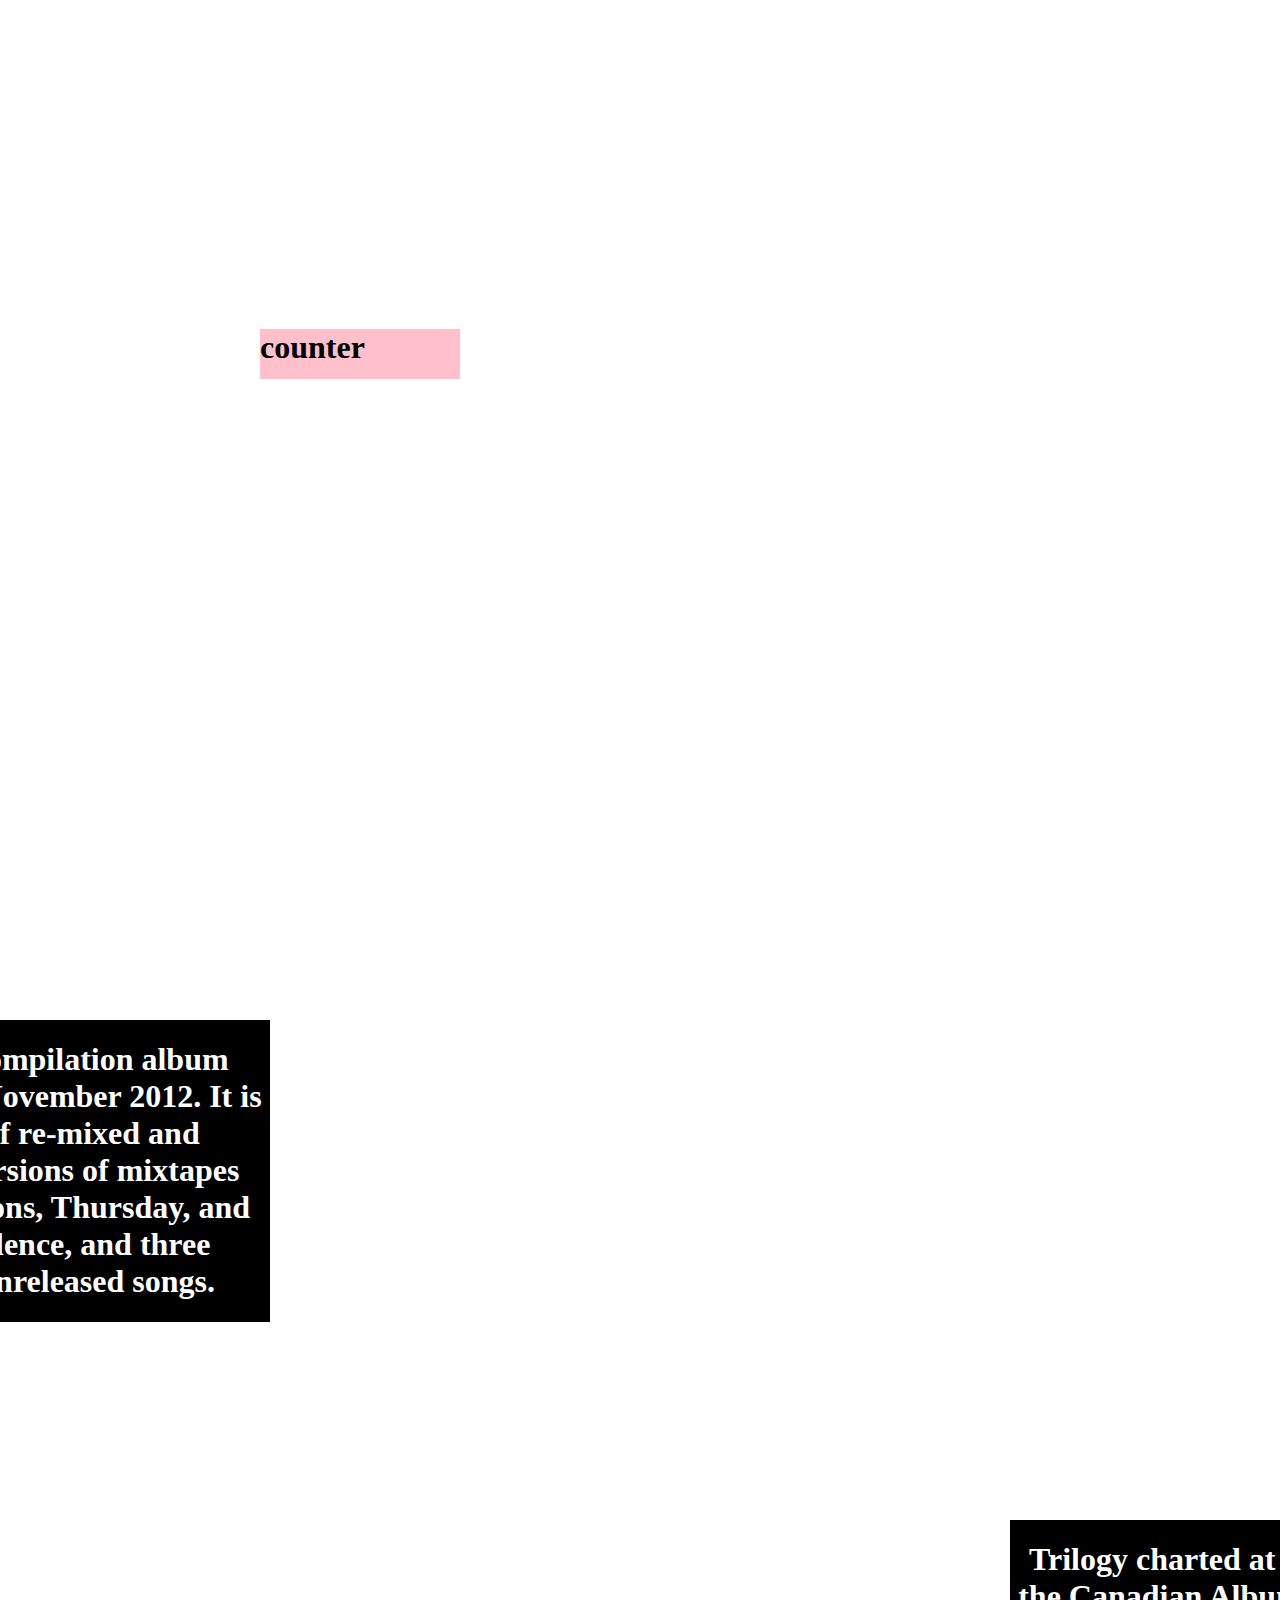
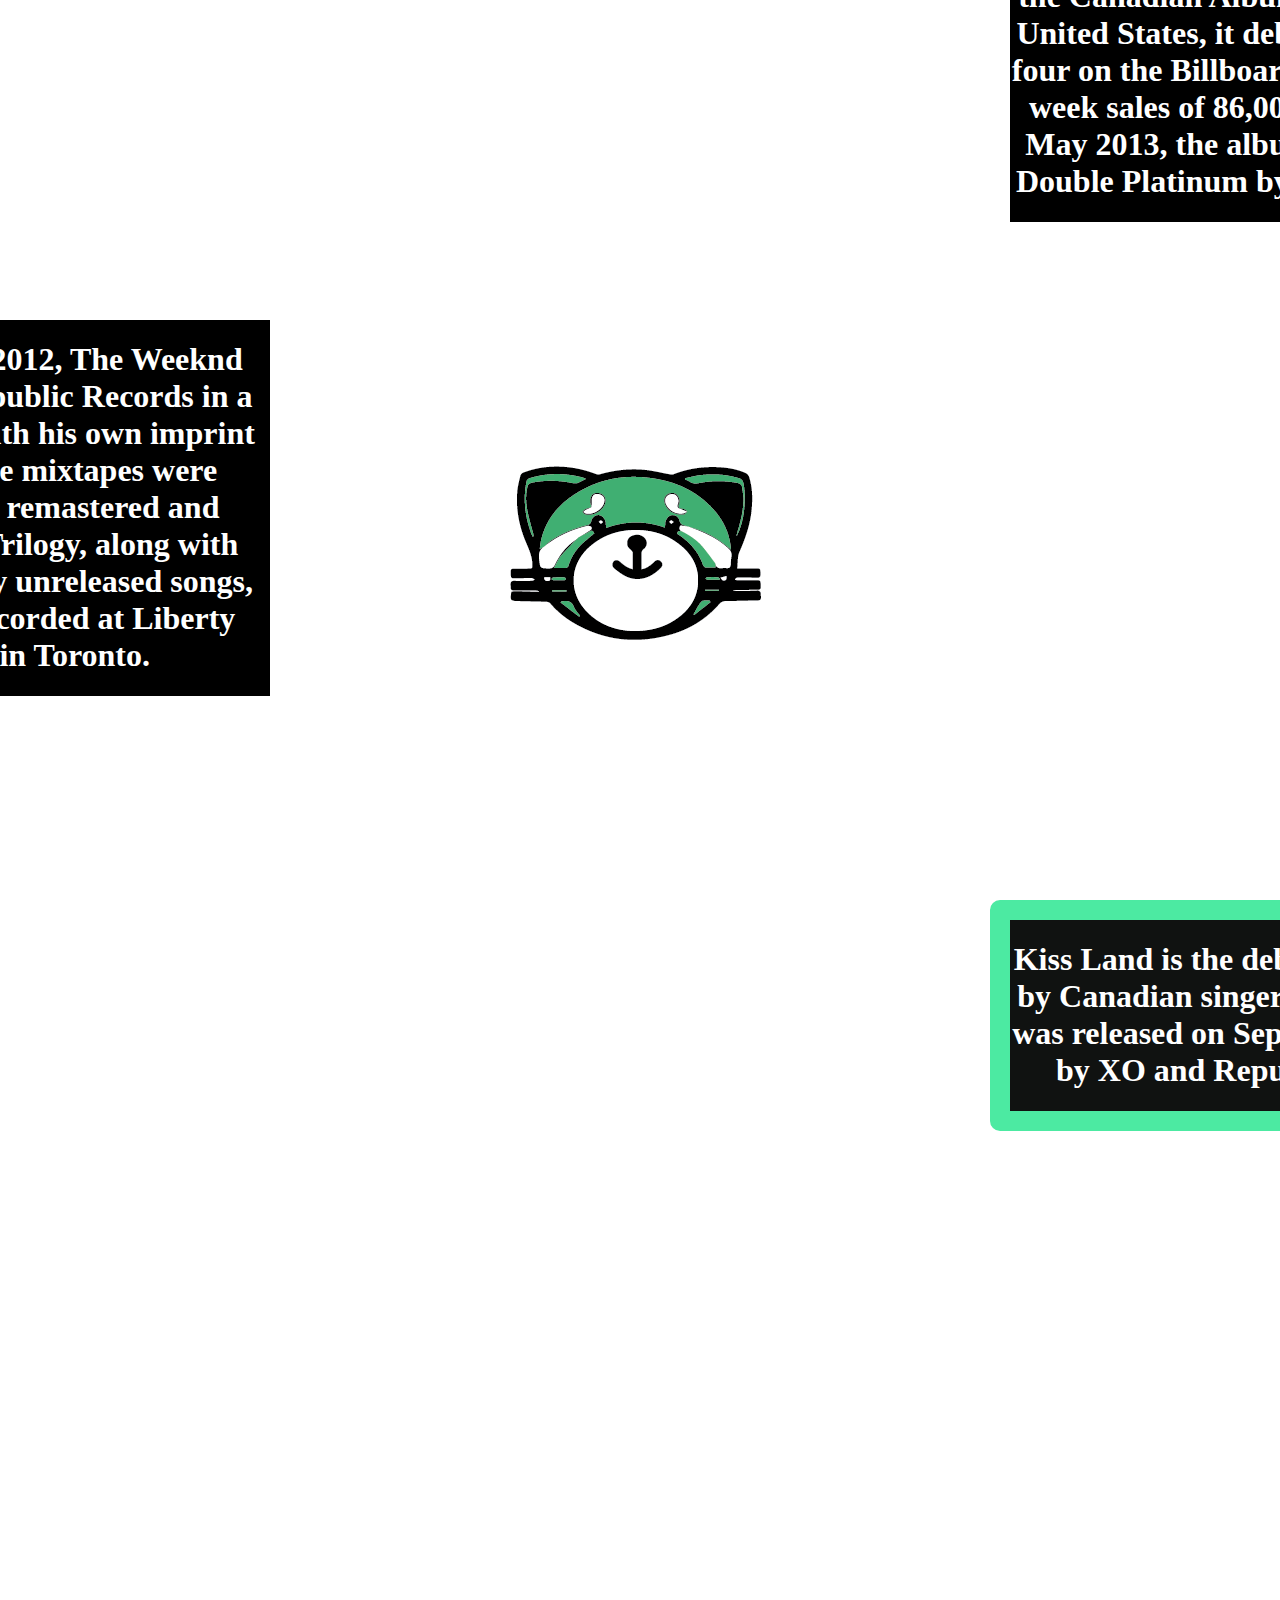
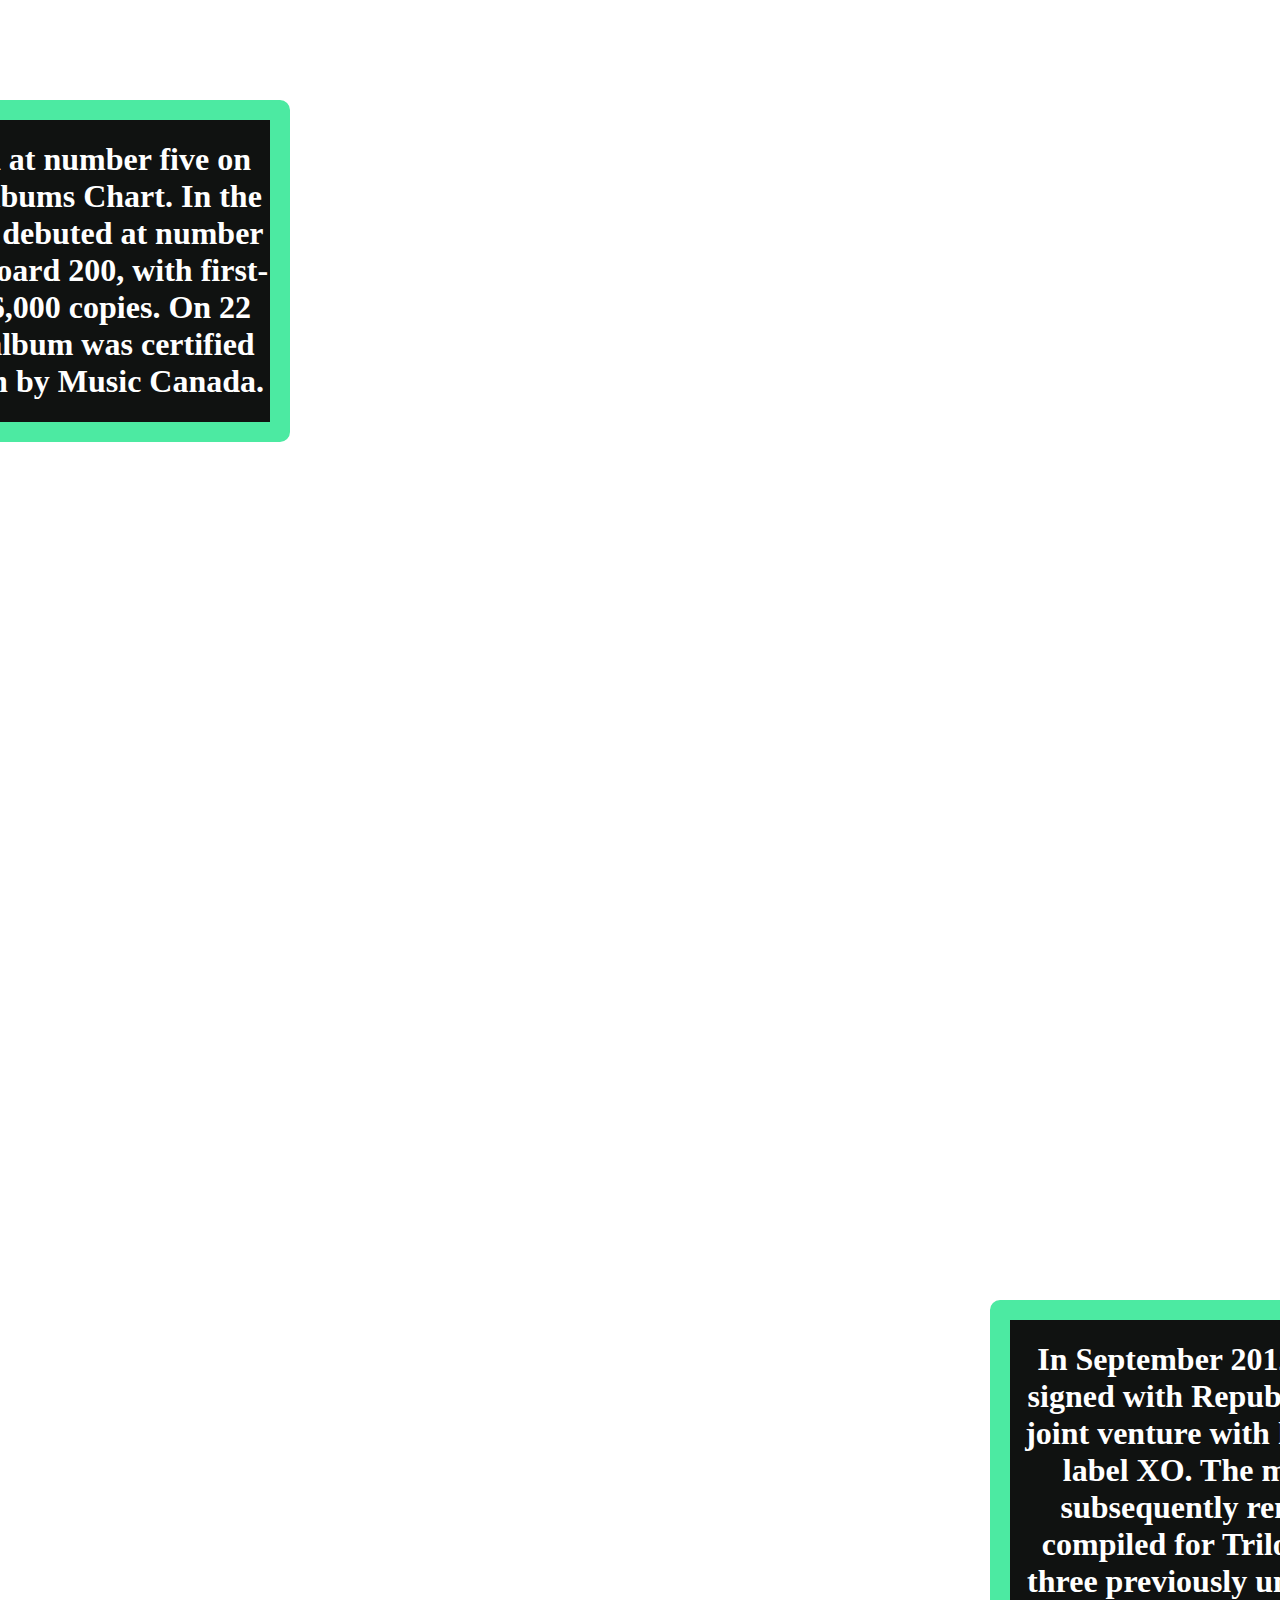
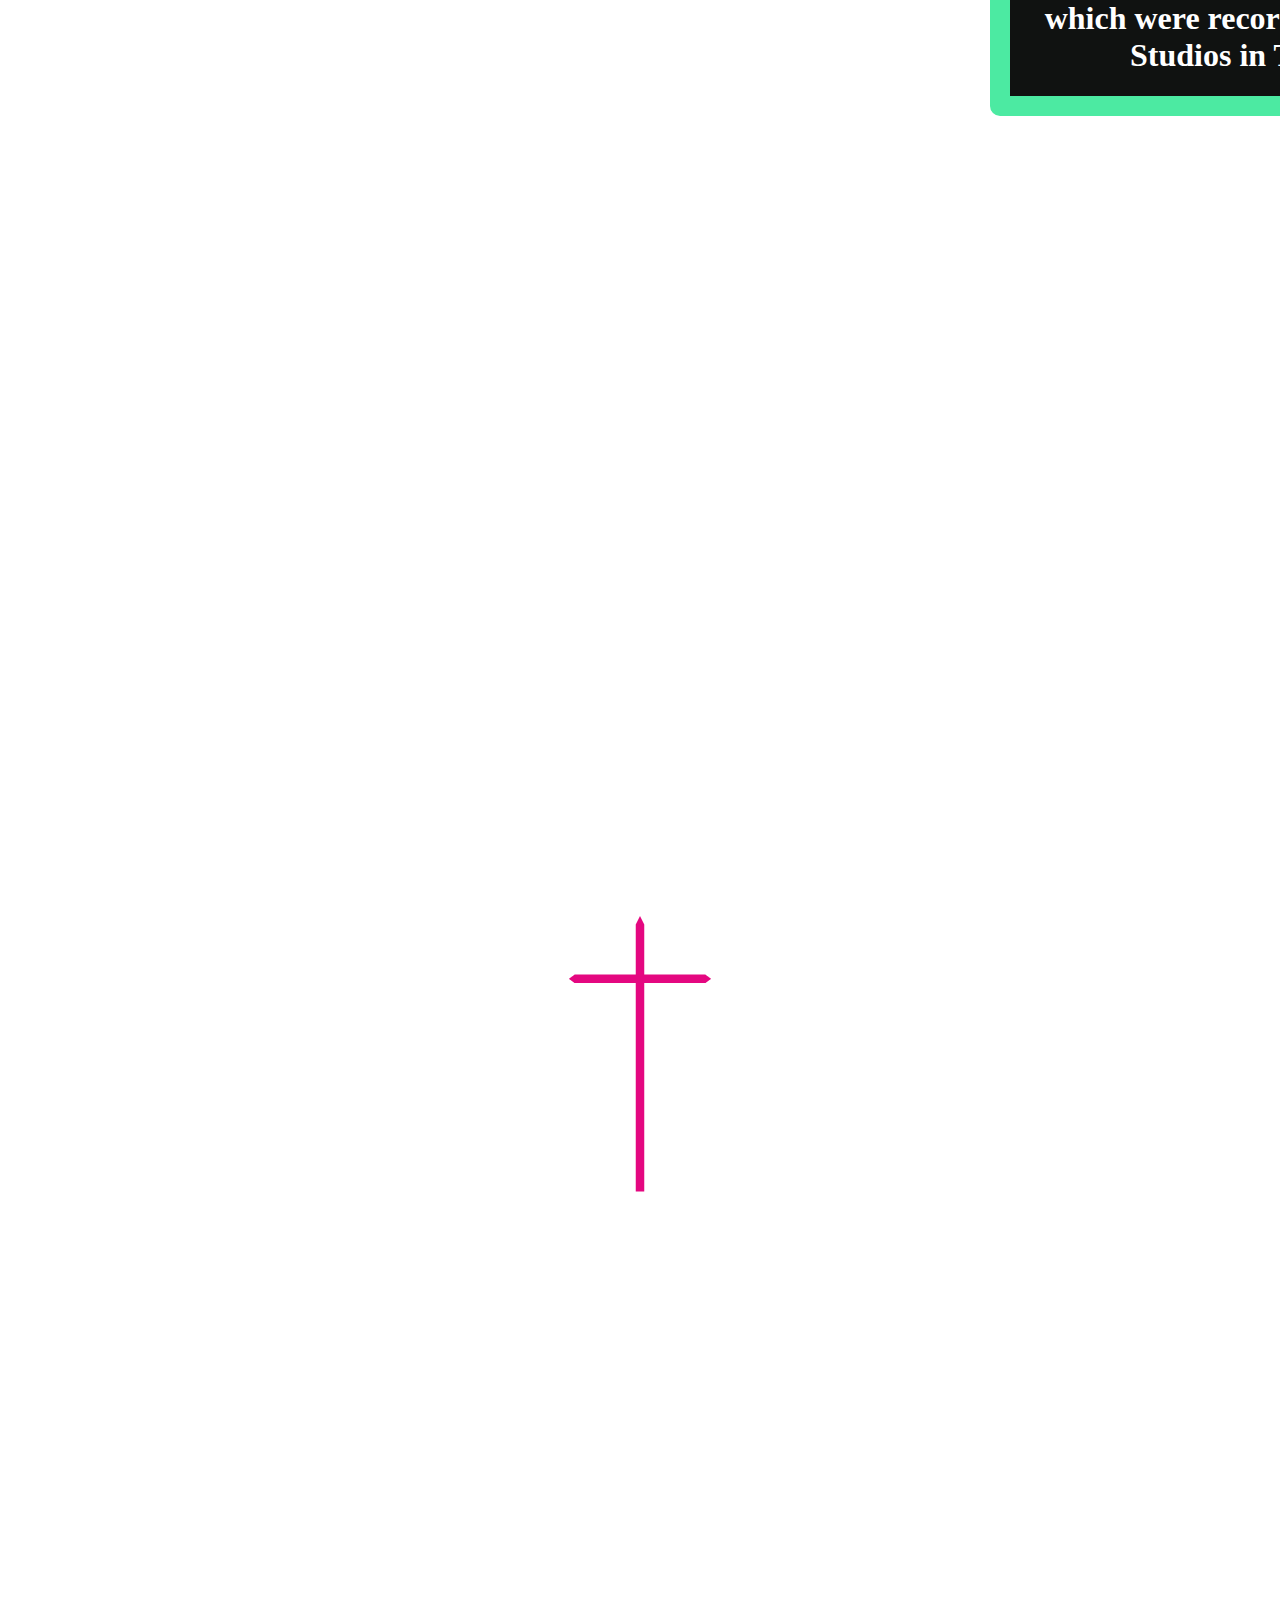
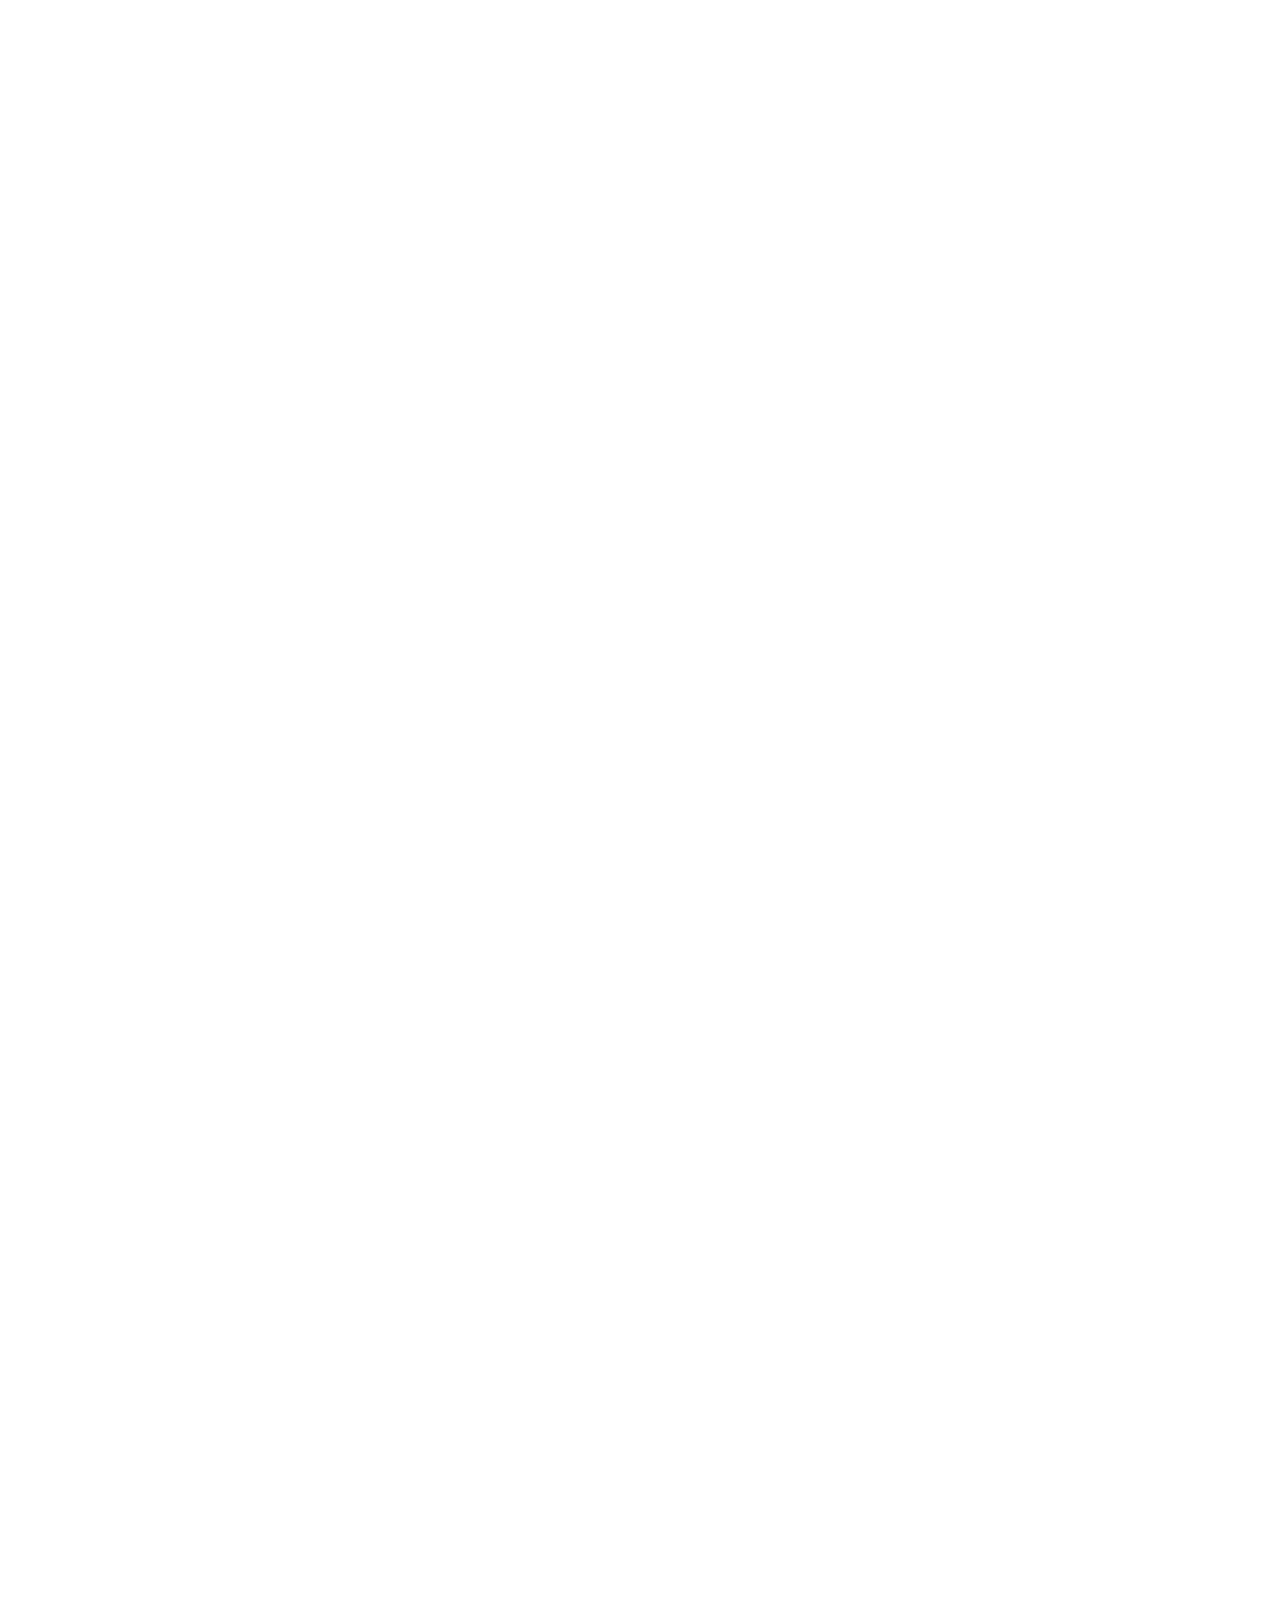
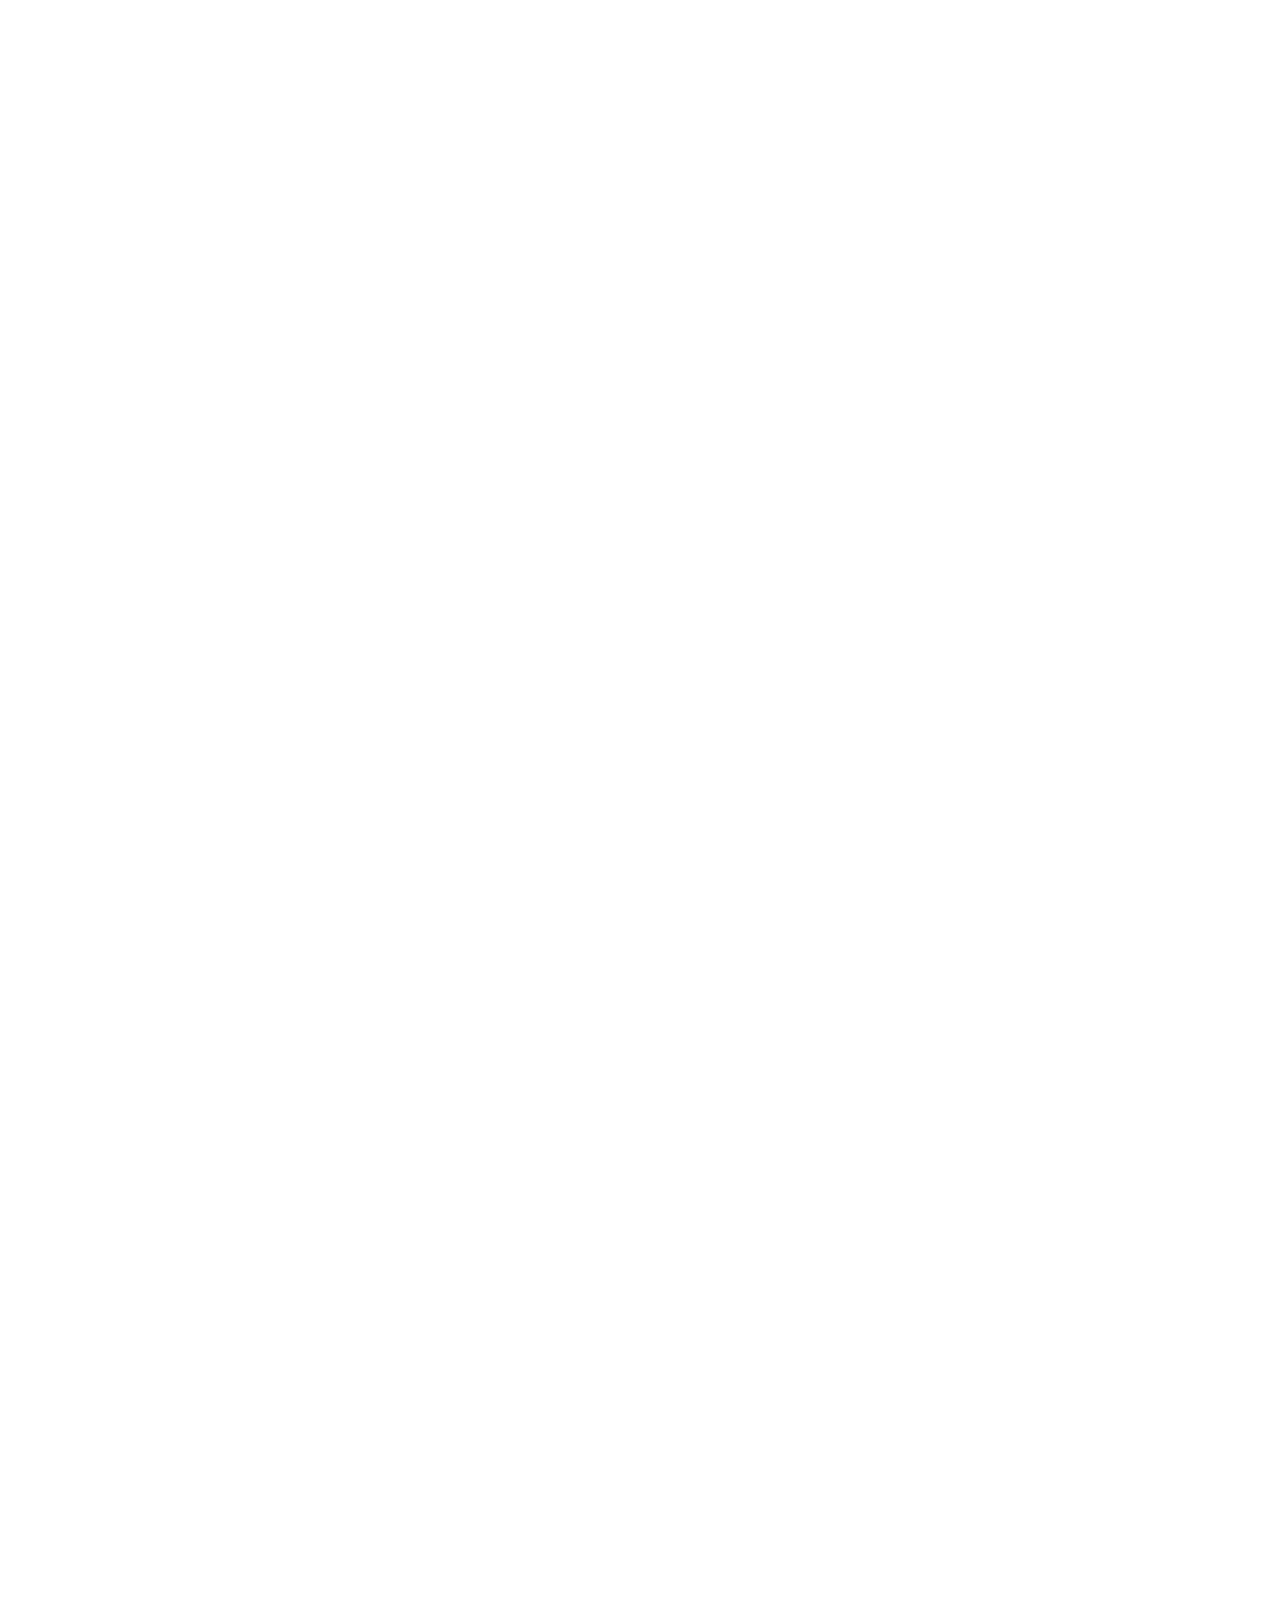
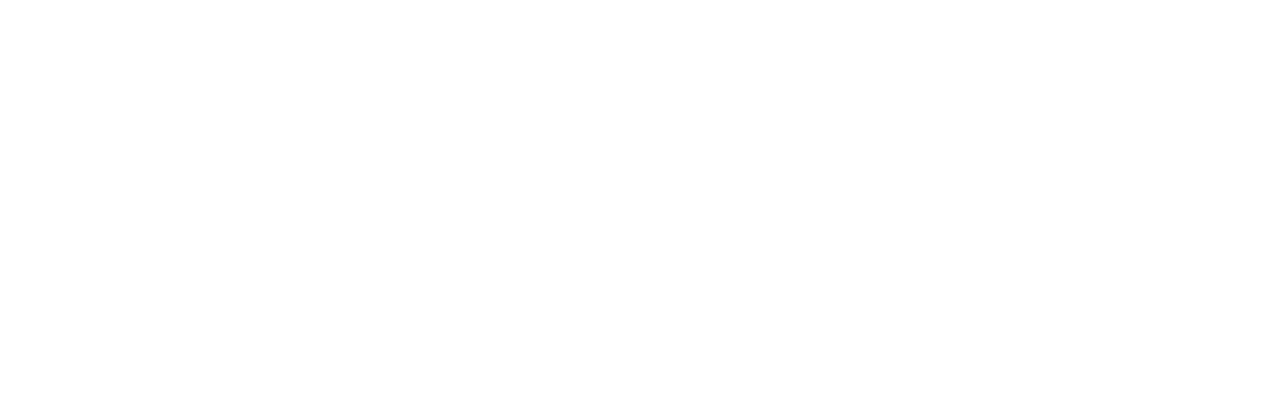
==== longsiteport/index.html @ 7e54ebb0 "all" ====
<!DOCTYPE html>
<html>
<head>
  <meta charset="utf-8">
  <meta name="viewport" content="width=device-width">
  <link rel="stylesheet" href="css.css">

  <title>The Weeknd Albums</title> 
  
</head>
<body>
<div id="left1"> <h1>Trilogy is a compilation album released on 13 November 2012. It is composed of re-mixed and remastered versions of mixtapes House of Balloons, Thursday, and Echoes of Silence, and three previously-unreleased songs.</h1></div>

<div id="right1"> <h1>Trilogy charted at number five on the Canadian Albums Chart. In the United States, it debuted at number four on the Billboard 200, with first-week sales of 86,000 copies. On 22 May 2013, the album was certified Double Platinum by Music Canada.</h1></div>

<div id="left2"> <h1> In September 2012, The Weeknd signed with Republic Records in a joint venture with his own imprint label XO. The mixtapes were subsequently remastered and compiled for Trilogy, along with three previously unreleased songs, which were recorded at Liberty Studios in Toronto.</h1></div>

<div class="kissright1"> <h1>Kiss Land is the debut studio album by Canadian singer The Weeknd. It was released on September 10, 2013, by XO and Republic Records.</h1></div>

<div id="left3"> <h1>Trilogy charted at number five on the Canadian Albums Chart. In the United States, it debuted at number four on the Billboard 200, with first-week sales of 86,000 copies. On 22 May 2013, the album was certified Double Platinum by Music Canada.</h1></div>

<div id="right3"> <h1> In September 2012, The Weeknd signed with Republic Records in a joint venture with his own imprint label XO. The mixtapes were subsequently remastered and compiled for Trilogy, along with three previously unreleased songs, which were recorded at Liberty Studios in Toronto.</h1></div>

  <div id="main">
    
    <h1 id="counter">counter</h1>

    <div id="symbol1"><img src="pics/symbol1.png"></div>


    <div id="symbol2"><img src="pics/symbol2new.png"></div>


    <div id="symbol3"><img src="pics/symbol3.png"></div>

    <audio loop id="scrollaudio" src="sound/1-05 Wicked Games.mp3"></audio>

<audio loop id="scrollaudio2" src="sound/1-10 Tears In The Rain (Album Version).mp3"></audio>

<audio id="scrollaudio3" src="sound/starboy.mp3"></audio>
  </div>
  <script type="text/javascript" src="jquery-3.2.1.min.js"></script>
  <script type="text/javascript" src="AudioFade.js"></script>
  <script type="text/javascript" src="page.js"></script>
 

</body>
</html>
---- longsiteport/css.css ----
body{
  background-image: url(pics/background.png);
  background-repeat: no-repeat;
}
#main{
  /*width:800px;*/
  width:800px;
  height:10000px;
  margin:0 auto;
  position:relative;
  overflow:hidden;
}
#box1{
  width:100px;
  height:100px;
  background-color:red;
  position:absolute;
}

#counter{
   width:200px;
  height:50px;
  background-color:pink;
  position:absolute;
  top:300px;
  left:20px;
}
#left1{
  color: white;
  text-align: center;
  background-color: black;
   width:500px;
  border: 20px solid white;
  border-radius: 10px;
  position:absolute;
  top:1000px;
  left:-250px;
}
#right1{
  color: white;
  text-align: center;
  background-color: black;
   width:500px;
  border: 20px solid white;
  border-radius: 10px;
  position:absolute;
  top:1500px;
  right:-250px;
}

#left2{
  color: white;
  text-align: center;
  background-color: black;
   width:500px;
  border: 20px solid white;
  border-radius: 10px;
  position:absolute;
  top:1900px;
  left:-250px;
}
.kissright1{
  color: white;
  text-align: center;
  background-color: #101211;
   width:500px;
  border: 20px solid #4ceaa2;
  border-radius: 10px;
  position:absolute;
  top:2500px;
  right: -250px;
}
#left3{
  color: white;
  text-align: center;
  background-color: #101211;
   width:500px;
  border: 20px solid #4ceaa2;
  border-radius: 10px;
  position:absolute;
  top:3300px;
  left:-250px;
}

#right3{
  color: white;
  text-align: center;
  background-color: #101211;
   width:500px;
  border: 20px solid #4ceaa2;
  border-radius: 10px;
  position:absolute;
  top:4500px;
  right:-250px;
}

#symbol1{
  width:200px;
  height:50px;
  position:absolute;
  top:300px;
  left:250px;
}
#symbol2{
  width:414px;
  height:272px;
  position:absolute;
  top:2000px;
  left:250px;
}
#symbol3{
  width:249px;
  height:477px;
  position:absolute;
  top:5700px;
  left:250px;
}
/*#counter:hover{
  left:0;
}*/
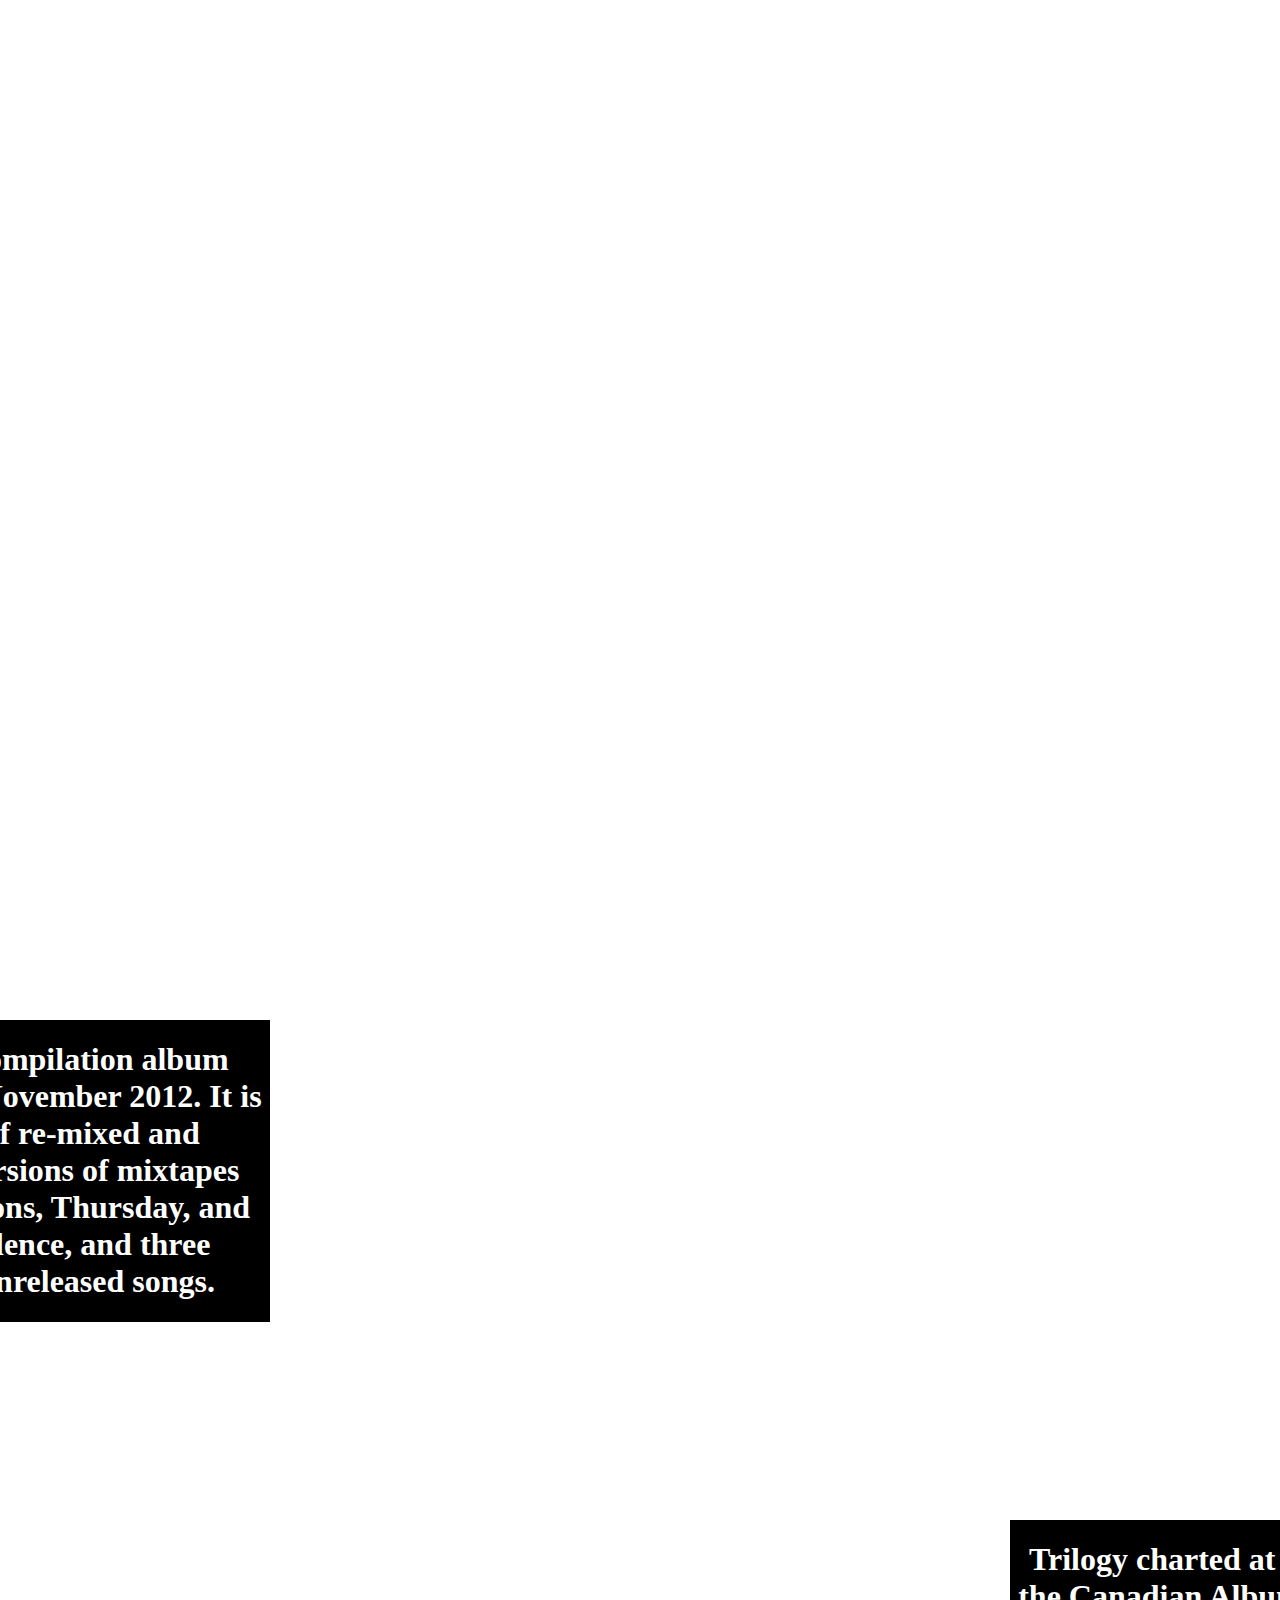
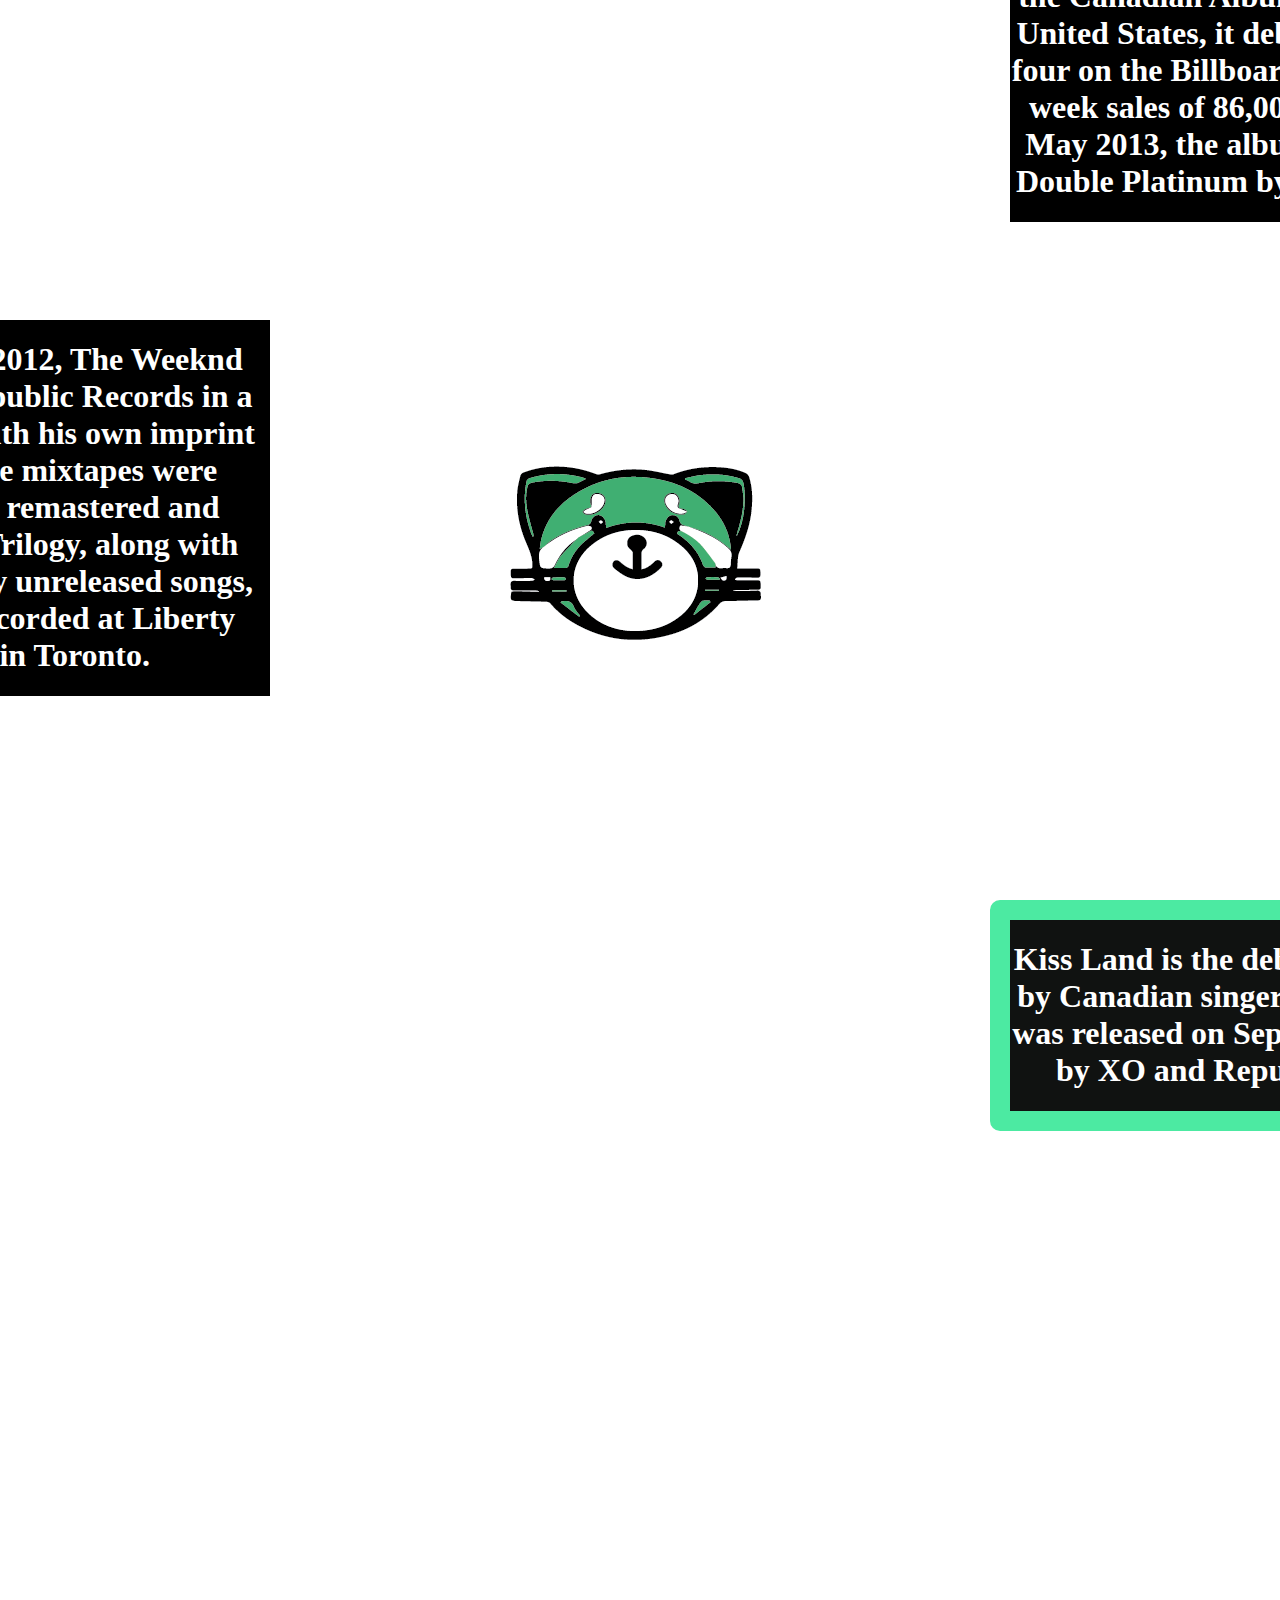
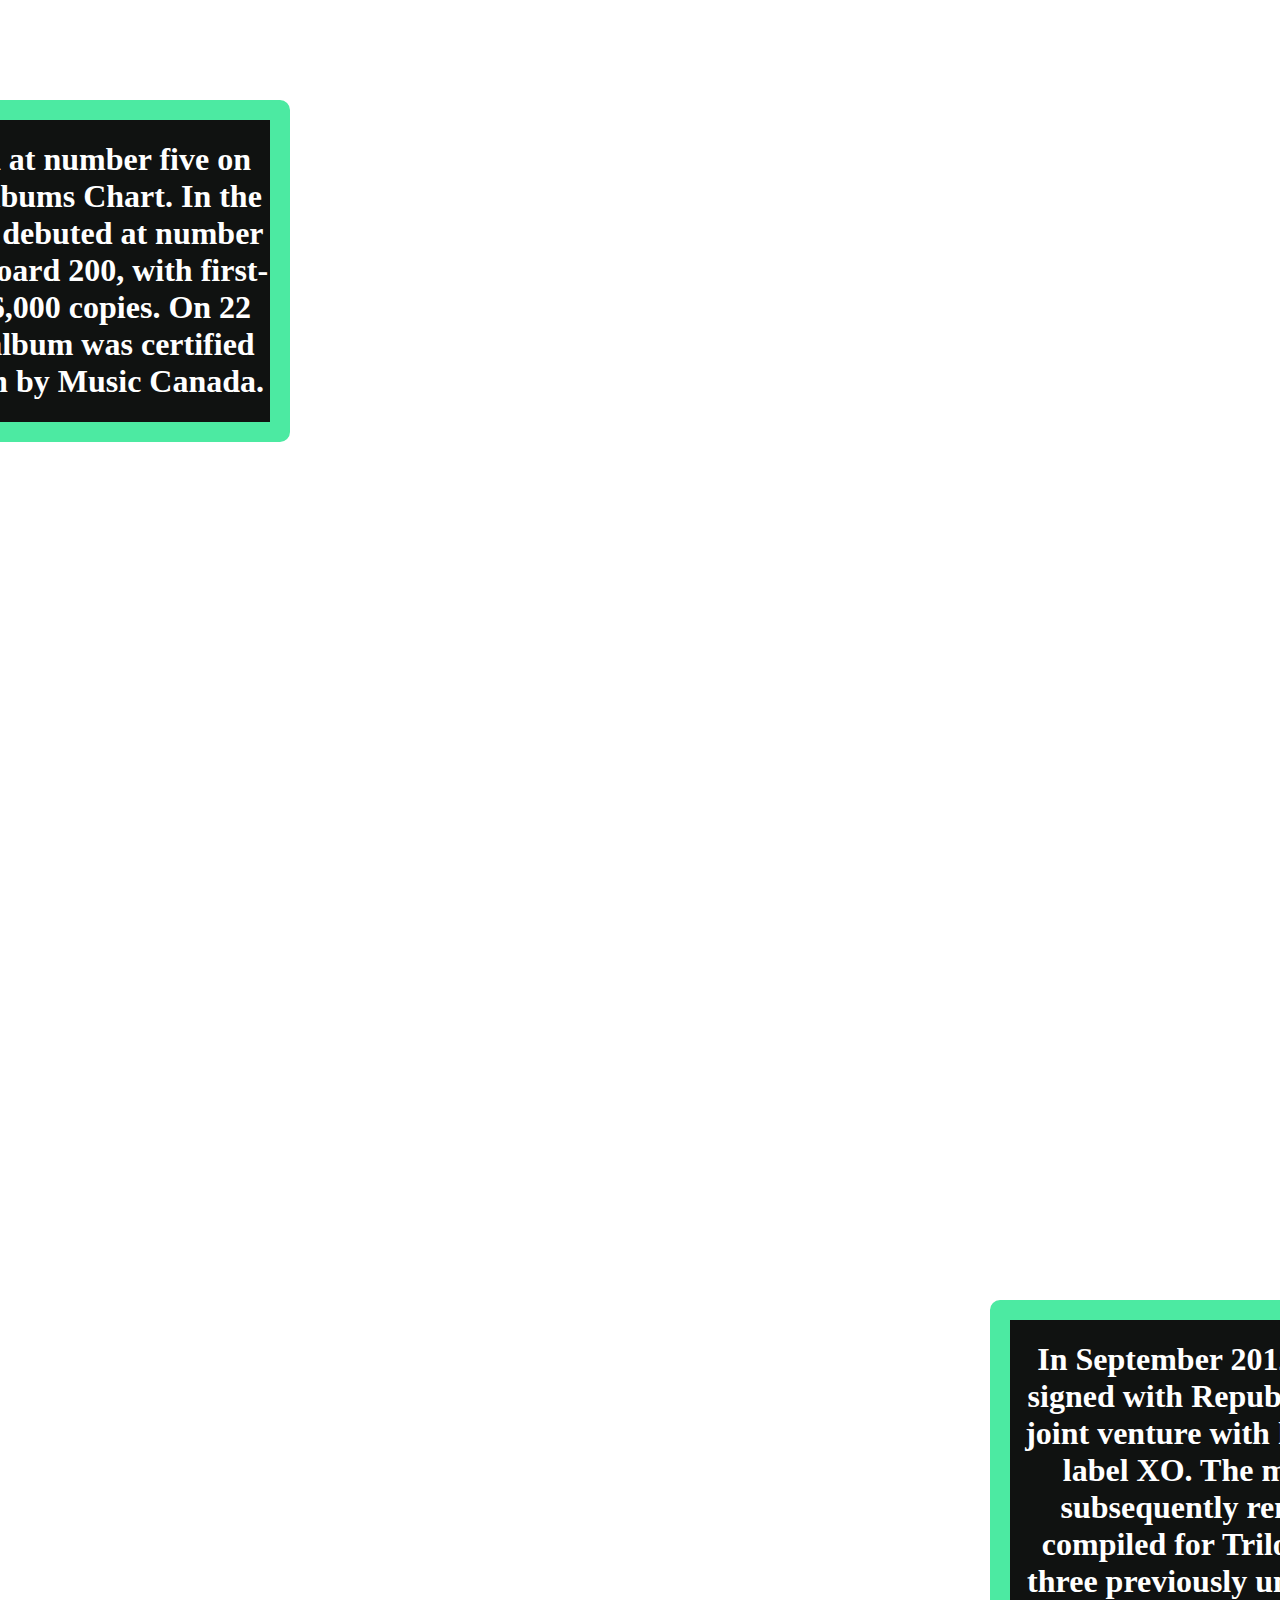
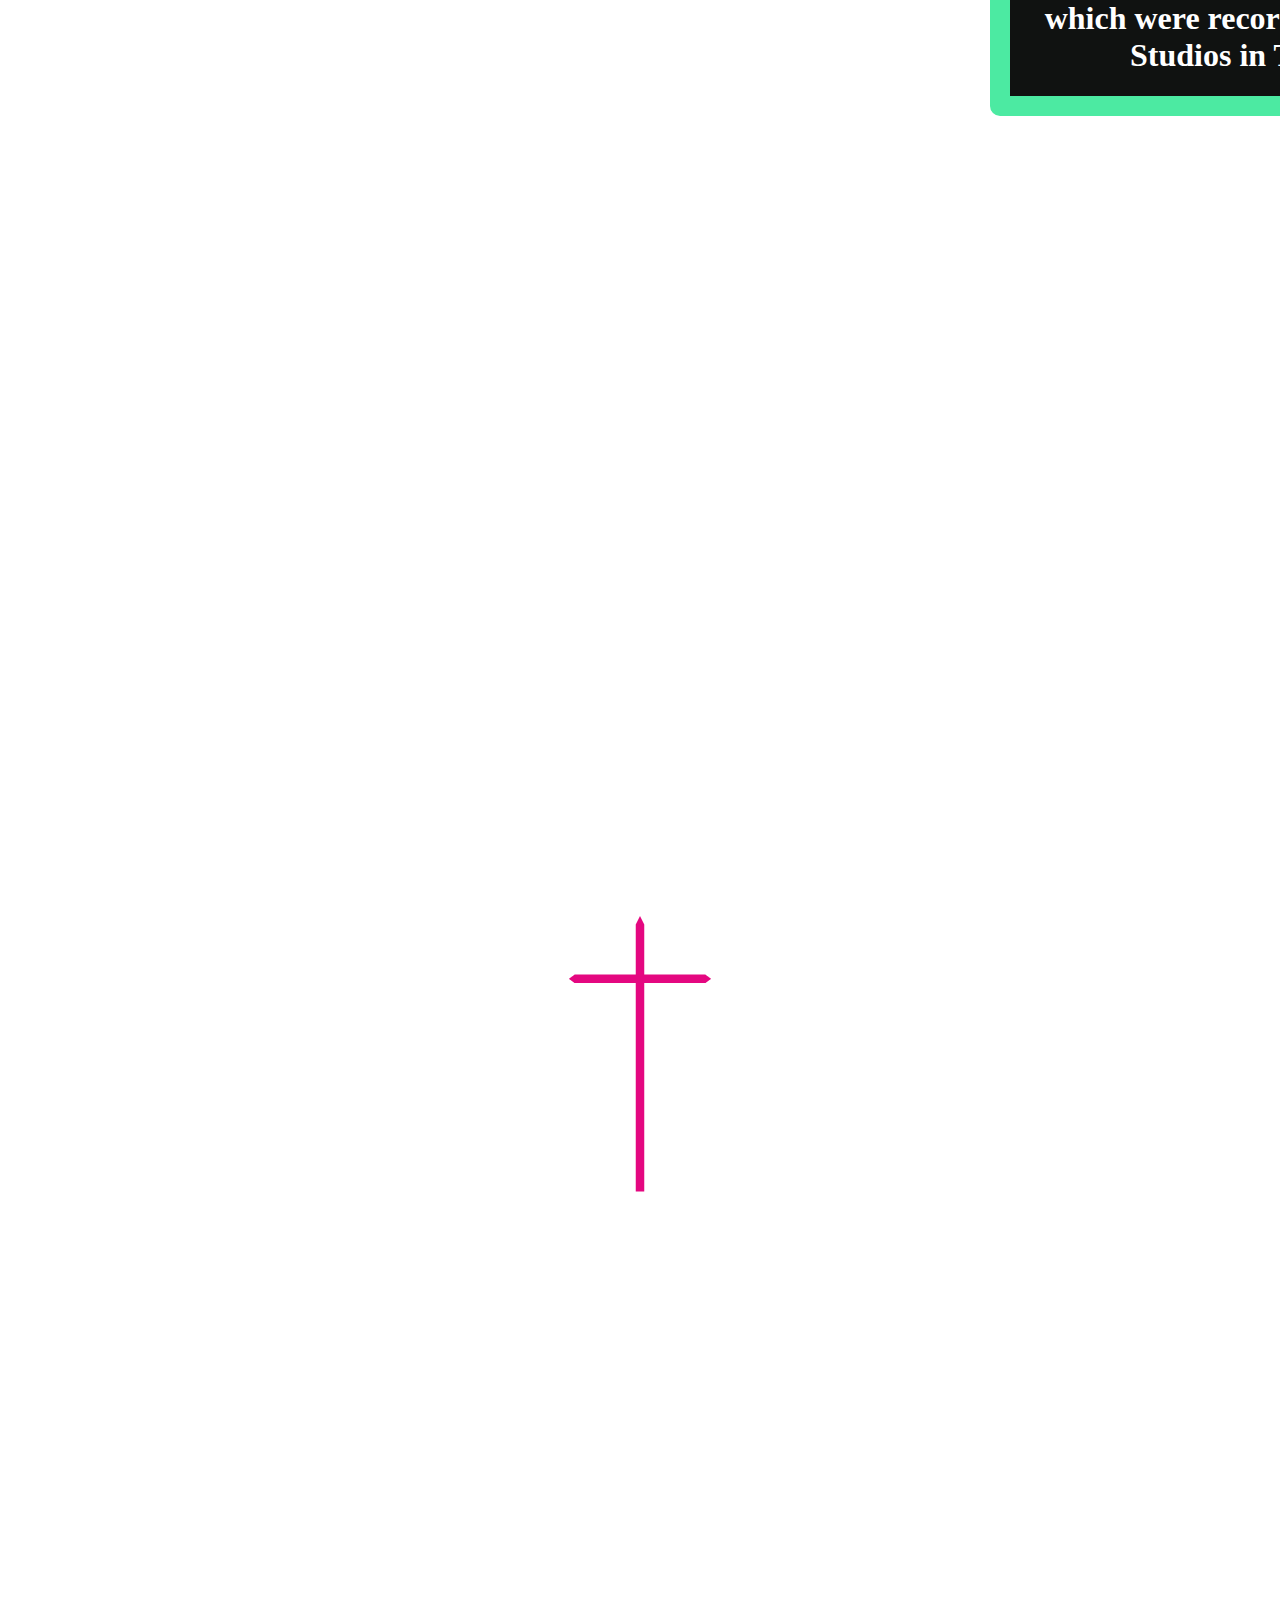
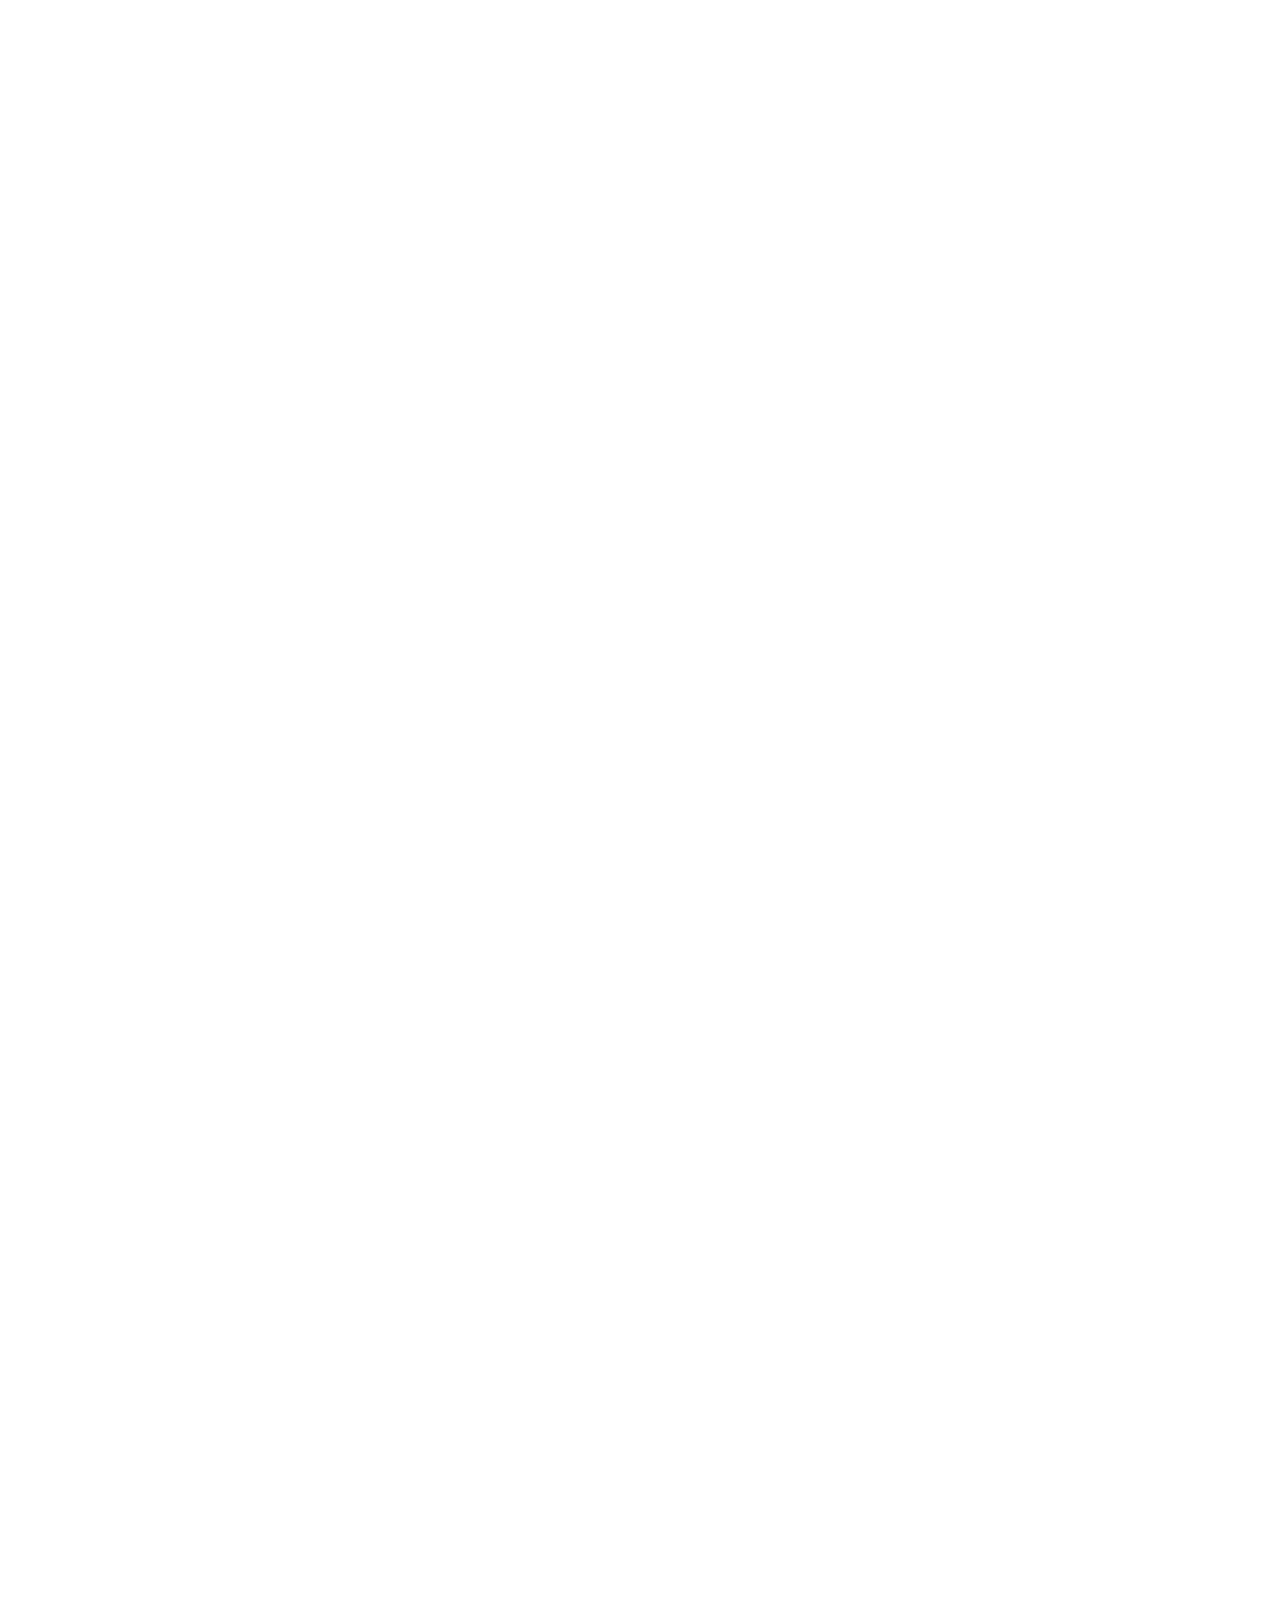
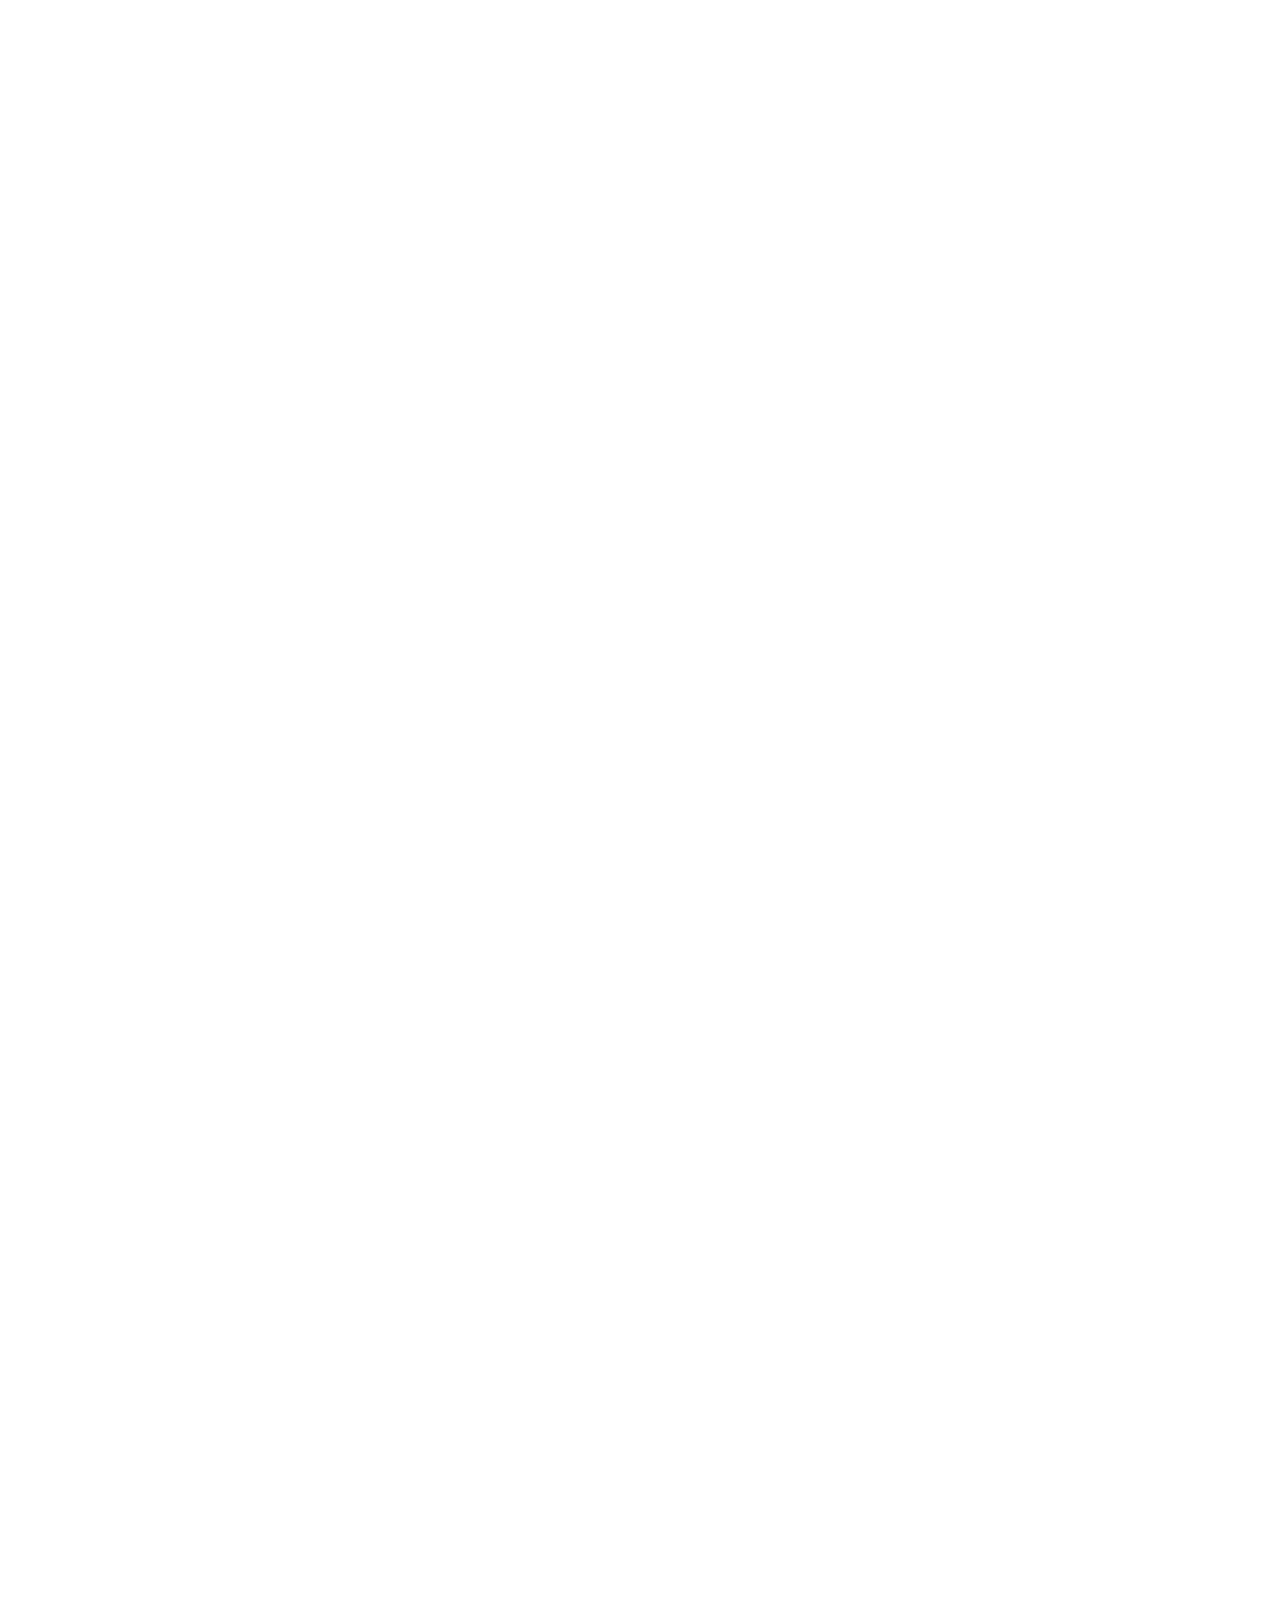
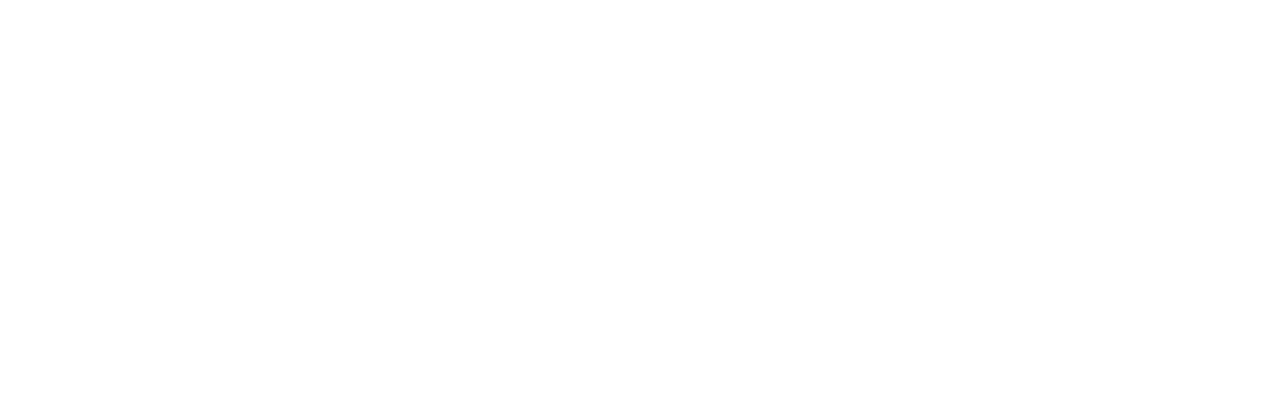
==== commit 7b475a57: "js" ====
--- a/longsiteport/index.html
+++ b/longsiteport/index.html
@@ -22,8 +22,7 @@
 <div id="right3"> <h1> In September 2012, The Weeknd signed with Republic Records in a joint venture with his own imprint label XO. The mixtapes were subsequently remastered and compiled for Trilogy, along with three previously unreleased songs, which were recorded at Liberty Studios in Toronto.</h1></div>
 
   <div id="main">
-    
-    <h1 id="counter">counter</h1>
+
 
     <div id="symbol1"><img src="pics/symbol1.png"></div>
 
